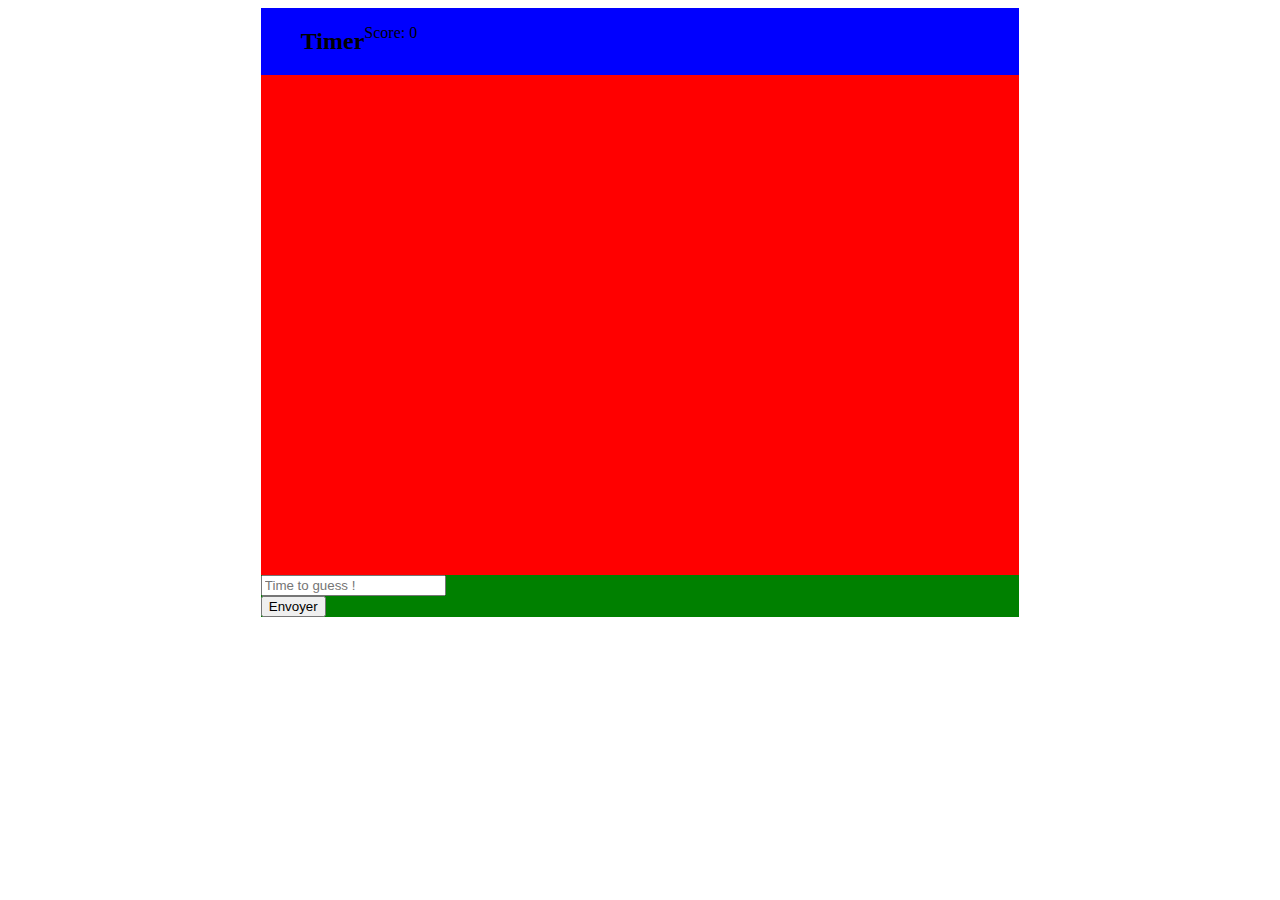
==== index.html @ 5e0f539b "game logic & project structure" ====
<!DOCTYPE html>
<html>

<head>
    <title>Country Guessing Game</title>
    <link type="text/css" rel="stylesheet" href="css/guess.css" media="screen">
</head>

<body>
    <div id="header">
        <ul>
            <li class="heart"></li>
            <li class="heart"></li>
            <li class="heart"></li>
        </ul>

        <h2>Timer</h2>
        <p>Score:
            <span id="country-guessed">0</span>
        </p>
    </div>
    <div id="board">

    </div>
    <div id='player'>
        <div id="user-input">
            <input type="text" id="uname" name="name" placeholder="Time to guess !">
        </div>
        <div id="user-submit">
            <button>Envoyer</button>
        </div>
    </div>




    <script type="text/javascript" src="js/main.js"></script>
    <script type="text/javascript" src="js/gamelogic.js"></script>
    <!--  <script type="text/javascript" src="js/logic.js"></script>-->
</body>

</html>
---- css/guess.css ----
body {
  display: flex;
  flex-direction: column;
}

#header {
  display: flex;
  flex-direction: row;
  height: 20%;
  width: 60%;
  margin: 0 20%;
  background-color: blue;
}

#header ul li {
  display: flex;
  flex-direction: row;
}

#board {
  height: 500px;
  width: 60%;
  margin: 0 20%;
  background-color: red;
}

#player {
  height: 40%;
  width: 60%;
  margin: 0 20%;
  background-color: green;
}
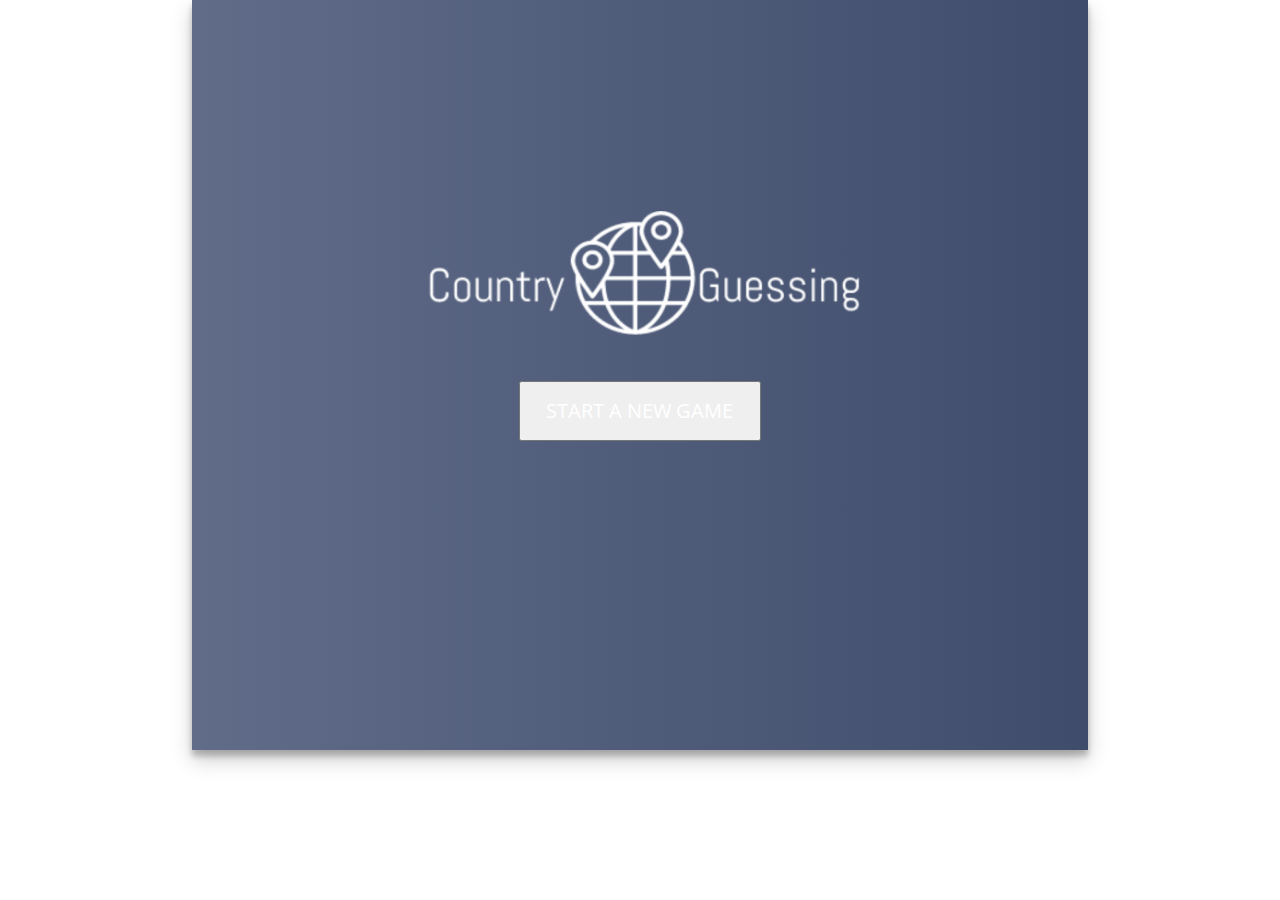
==== commit 88217ae5: "v3.3 - added some UI improvement" ====
--- a/index.html
+++ b/index.html
@@ -3,16 +3,124 @@
 
 <head>
     <title>Country Guessing Game</title>
+    <!--Import Google Icon Font-->
+    <link href="https://fonts.googleapis.com/icon?family=Material+Icons" rel="stylesheet">
+    <!--Import materialize.css-->
+    <link rel="stylesheet" href="https://cdnjs.cloudflare.com/ajax/libs/materialize/0.100.2/css/materialize.min.css">
+
     <link type="text/css" rel="stylesheet" href="css/guess.css" media="screen">
+    <link rel="icon" type="image/png" href="img/favicon.png" />
+    <script src="https://maps.googleapis.com/maps/api/js?key=AIzaSyDtkrIe8K5p40RDF2331BjySGxjeUxNIEo"></script>
+    <script type="text/javascript" src="https://www.gstatic.com/charts/loader.js"></script>
+
+
 </head>
 
 <body>
-    <div id="header">
-        <ul>
-            <li class="heart"></li>
-            <li class="heart"></li>
-            <li class="heart"></li>
-        </ul>
+
+
+    <div id="container">
+
+        <div id="home-game">
+            <div id="logo">
+                <img src="img/logo.png" />
+            </div>
+            <button id="button-start" class="waves-effect waves-light btn">
+                <a href="#" id="click"> START A NEW GAME</a>
+            </button>
+        </div>
+
+        <div id="rules">
+            <h2>Challenge your knowledge &#x1F64C
+            </h2>
+
+            <ul>
+                <li>
+                    <span class="number">#1</span> You will have to guess the name of the country that is marked </li>
+                <li>
+                    <span class="number">#2</span> You only have one chance to find the country</li>
+                <li>
+                    <span class="number">#3</span> And to had more fun, you only have 3 lives, so be careful &#x1F609</li>
+            </ul>
+
+            <button class="waves-effect waves-light btn" id="letsplay">Let's play !</button>
+            <p>(We will add difficulty levels soon !)
+            </p>
+        </div>
+
+        <div id="choose-difficulty">
+            <button id="easy" class="waves-effect waves-light btn">
+                easy
+            </button>
+            <button id="medium" class="waves-effect waves-light btn">
+                medium
+            </button>
+            <button id="hard" class="waves-effect waves-light btn">
+                Hard
+            </button>
+        </div>
+
+        <div id="game-board">
+            <div id="board-header">
+
+                <div id="lifeleft">
+                    <p>LIFE LEFT :
+                        <br>
+
+                    </p>
+                    <ul>
+                        <li class="heart-on">
+                        </li>
+                        <li class="heart-on">
+                        </li>
+                        <li class="heart-on">
+                        </li>
+                    </ul>
+                </div>
+
+                <div id="score">
+                    <p>Score: &nbsp;&nbsp;</p>
+                </div>
+            </div>
+
+            <div id="map">
+            </div>
+
+            <div id="user-input">
+
+                <div class="group input-field">
+                    <input placeholder="Type your answer..." type="text" id="user-answer" class="validate" autofocus>
+
+                </div>
+                <button class="waves-effect waves-light btn" id="user-submit">Submit</button>
+            </div>
+
+        </div>
+
+        <div id="last-screen">
+            <div id="show-score">
+                <div id="user-score"></div>
+                <div id="winner" class="final-display">
+                    <img src="img/winwin.gif" alt=" you win !" id="winwin-gif">
+                    <p>Yeaah ! You rock :)</p>
+                </div>
+
+
+                <div id="looser" class="final-display">
+                    <img src="img/looser.gif" alt="you loose" id="looser-gif">
+                    <p>Too bad, you didn't make it !</p>
+                    <p>Try again ? ;)</p>
+                </div>
+                <button class="waves-effect waves-light btn" id="restart-btn">RESTART</button>
+
+            </div>
+        </div>
+
+    </div>
+
+
+    <!-- <div id="header">
+        
 
         <h2>Timer</h2>
         <p>Score:
@@ -23,20 +131,17 @@
 
     </div>
     <div id='player'>
-        <div id="user-input">
-            <input type="text" id="uname" name="name" placeholder="Time to guess !">
-        </div>
-        <div id="user-submit">
-            <button>Envoyer</button>
-        </div>
-    </div>
+
+    </div> -->
 
 
 
 
-    <script type="text/javascript" src="js/main.js"></script>
-    <script type="text/javascript" src="js/gamelogic.js"></script>
-    <!--  <script type="text/javascript" src="js/logic.js"></script>-->
+    <script src="https://code.jquery.com/jquery-3.3.1.js" integrity="sha256-2Kok7MbOyxpgUVvAk/HJ2jigOSYS2auK4Pfzbm7uH60=" crossorigin="anonymous"></script>
+    <script type="text/javascript" src="js/materialize.min.js"></script>
+    <script type="text/javascript " src="js/main.js"></script>
+    <script type="text/javascript " src="js/gamelogic.js"></script>
+    <!--  <script type="text/javascript " src="js/logic.js "></script>-->
 </body>
 
 </html>--- a/css/guess.css
+++ b/css/guess.css
@@ -1,32 +1,239 @@
+@import url("https://fonts.googleapis.com/css?family=Open+Sans");
+@import url("https://fonts.googleapis.com/css?family=Muli");
+
+* {
+  margin: 0;
+  padding: 0;
+  font-family: Open Sans;
+}
+
 body {
   display: flex;
   flex-direction: column;
 }
 
-#header {
-  display: flex;
-  flex-direction: row;
-  height: 20%;
+body h2 {
+  font-family: Muli;
+  font-size: 50px;
+}
+
+body h3 {
+  font-family: Muli;
+  font-size: 30px;
+}
+
+#container {
+  width: 70%;
+  height: 750px;
+  margin: 0 15%;
+  position: relative;
+  box-shadow: 0 10px 20px rgba(0, 0, 0, 0.19), 0 6px 6px rgba(0, 0, 0, 0.23);
+  background: #606c88; /* fallback for old browsers */
+  background: -webkit-linear-gradient(
+    to right,
+    #606c88,
+    #3f4c6b
+  ); /* Chrome 10-25, Safari 5.1-6 */
+  background: linear-gradient(
+    to right,
+    #606c88,
+    #3f4c6b
+  ); /* W3C, IE 10+/ Edge, Firefox 16+, Chrome 26+, Opera 12+, Safari 7+ */
+}
+
+/* screen #1 : homepage */
+
+#home-game {
+  height: 600px;
+  width: 90%;
+  margin: 10% 5%;
+  position: absolute;
+  display: ;
+}
+
+#home-game img {
   width: 60%;
-  margin: 0 20%;
-  background-color: blue;
-}
-
-#header ul li {
-  display: flex;
-  flex-direction: row;
-}
-
-#board {
-  height: 500px;
-  width: 60%;
-  margin: 0 20%;
-  background-color: red;
-}
-
-#player {
+  height: auto;
+  margin: 15% 20% 0 18%;
+}
+
+#button-start {
+  width: 30%;
+  height: 10%;
+  margin: 5% 35%;
+}
+
+#button-start a {
+  text-decoration: none;
+  color: white;
+  font-size: 20px;
+}
+
+/* Rules page styling */
+
+#rules {
+  height: 600px;
+  width: 90%;
+  margin: 5% 5%;
+  position: absolute;
+  display: none;
+  background-color: white;
+  flex-direction: column;
+  justify-content: center;
+}
+
+#rules h2 {
+  text-align: center;
+}
+#rules button {
+  width: 30%;
+  height: 10%;
+  margin: 5% 35%;
+}
+
+#rules li,
+h3 {
+  text-align: left;
+  margin: 2% 0 2% 20%;
+}
+
+#rules p {
+  text-align: center;
+  font-style: italic;
+}
+
+.number {
+  font-size: 20px;
+  font-weight: 500;
+}
+
+/* Screen choose your difficulty */
+
+#choose-difficulty {
+  height: 90%;
+  width: 90%;
+  margin: 5%;
+  display: none;
+  flex-direction: column;
+}
+
+/* screen #2 : game zone */
+
+#game-board {
+  height: 90%;
+  width: 90%;
+  margin: 2% 5% 2% 5%;
+  display: none;
+  flex-direction: column;
+  background-color: white;
+}
+
+/* header */
+#board-header {
+  display: flex;
+  flex-direction: row;
+  align-content: center;
+  width: 100%;
+  height: 15%;
+  justify-content: space-around;
+  padding: 3%;
+  margin-bottom: 2%;
+  background-color: #ef5350;
+  box-shadow: 0 3px 6px rgba(0, 0, 0, 0.16), 0 3px 6px rgba(0, 0, 0, 0.23);
+  color: white;
+  font-size: 1.4em;
+}
+
+#board-header ul {
+  display: flex;
+  flex-direction: row;
+}
+
+#board-header ul li {
+  list-style-type: none;
+}
+
+#lifeleft {
+  display: flex;
+  flex-direction: row;
+  width: auto;
+  width: 80%;
+}
+
+.heart-on {
+  height: 40px;
+  width: 40px;
+  background-image: url(../img/life_ok.png);
+  background-repeat: no-repeat;
+}
+
+.heart-off {
+  height: 40px;
+  width: 40px;
+  background-image: url(../img/life_ko.png);
+  background-repeat: no-repeat;
+}
+/* Map container */
+
+#map {
+  height: 80%;
+  width: 90%;
+  margin: 0 5%;
+  background-color: #ffffff;
+  box-shadow: 0 3px 6px rgba(0, 0, 0, 0.16), 0 3px 6px rgba(0, 0, 0, 0.23);
+}
+
+/* user input */
+
+#user-input {
+  display: flex;
+  flex-direction: row;
+  justify-content: center;
+  width: 100%;
+  margin-bottom: 2%;
+  padding-top: 2%;
+  background-color: white;
+}
+
+.group {
+  width: 50%;
+  margin-top: ;
+}
+
+#user-submit {
+  margin: 2.5% 0 0 2%;
+}
+
+/* screen #3 : show score + restart */
+#last-screen {
+  height: 90%;
+  width: 90%;
+  margin: 2% 5%;
+  display: none;
+  flex-direction: column;
+  background-color: white;
+  text-align: center;
+}
+
+#show-score {
+  margin: 5% 10%;
+  display: flex;
+  flex-direction: column;
+  justify-content: center;
+}
+#looser-gif {
   height: 40%;
-  width: 60%;
-  margin: 0 20%;
-  background-color: green;
-}
+  width: 40%;
+  margin: 0 30%;
+}
+
+#last-screen p {
+  font-size: 30px;
+  margin: 2% 0;
+}
+
+#restart-btn {
+  width: 40%;
+  height: 60px;
+  margin: 0 30%;
+}
